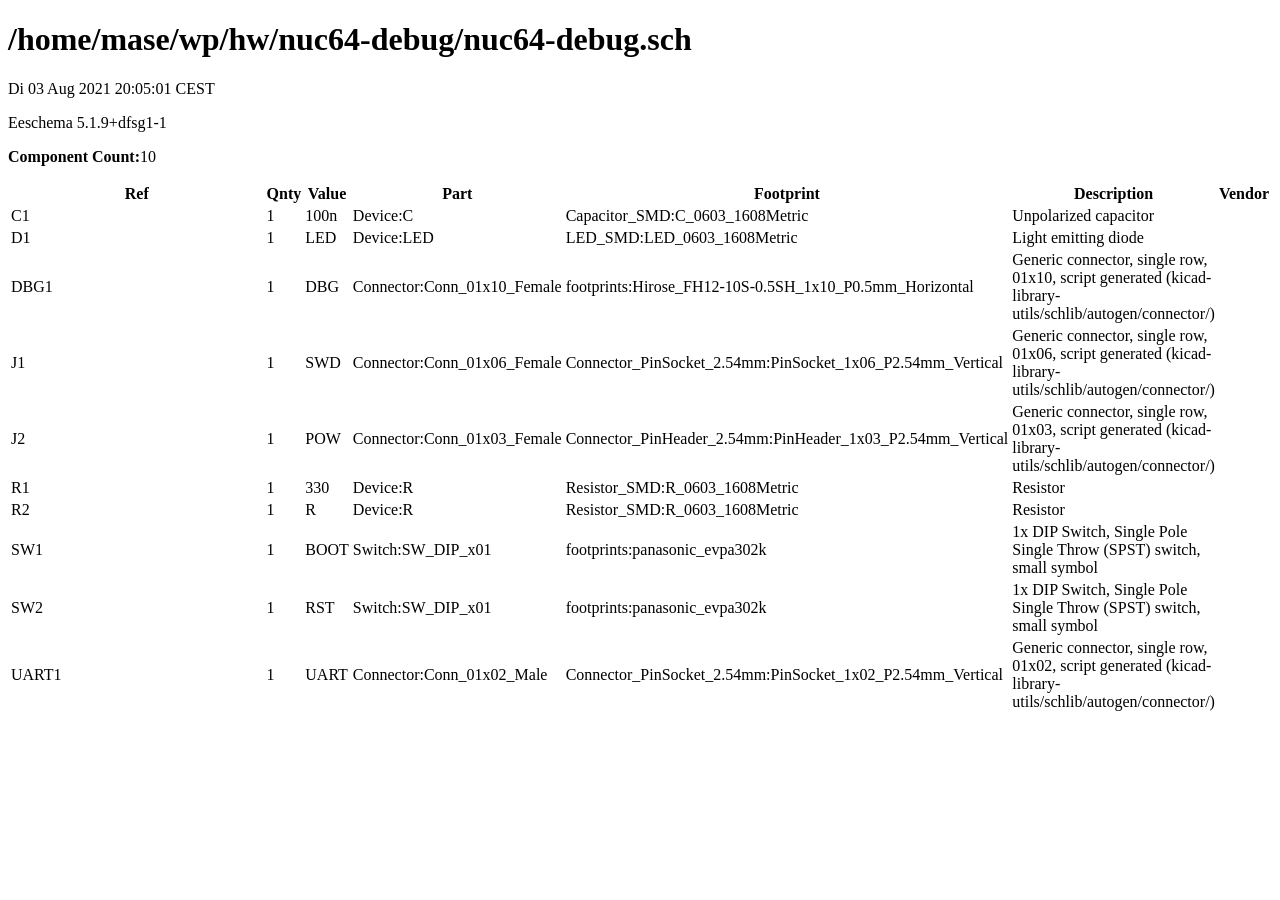
==== nuc64-debug.html @ 92630e3a "added/updated documentation" ====
<!DOCTYPE html PUBLIC "-//W3C//DTD XHTML 1.0 Transitional//EN"
    "http://www.w3.org/TR/xhtml1/DTD/xhtml1-transitional.dtd">
<html xmlns="http://www.w3.org/1999/xhtml">
    <head>
        <meta http-equiv="Content-Type" content="text/html; charset=utf-8" />
        <title>KiCad BOM Example 5</title>
    </head>
    <body>
    <h1>/home/mase/wp/hw/nuc64-debug/nuc64-debug.sch</h1>
    <p>Di 03 Aug 2021 20:05:01 CEST</p>
    <p>Eeschema 5.1.9+dfsg1-1</p>
    <p><b>Component Count:</b>10</p>
    <table>
    <tr><th style='width:640px'>Ref</th><th>Qnty</th><th>Value</th><th>Part</th><th>Footprint</th><th>Description</th><th>Vendor</th></tr>
    <tr><td>C1</td><td>1</td><td>100n</td><td>Device:C</td><td>Capacitor_SMD:C_0603_1608Metric</td><td>Unpolarized capacitor</td><td></td></tr>
    <tr><td>D1</td><td>1</td><td>LED</td><td>Device:LED</td><td>LED_SMD:LED_0603_1608Metric</td><td>Light emitting diode</td><td></td></tr>
    <tr><td>DBG1</td><td>1</td><td>DBG</td><td>Connector:Conn_01x10_Female</td><td>footprints:Hirose_FH12-10S-0.5SH_1x10_P0.5mm_Horizontal</td><td>Generic connector, single row, 01x10, script generated (kicad-library-utils/schlib/autogen/connector/)</td><td></td></tr>
    <tr><td>J1</td><td>1</td><td>SWD</td><td>Connector:Conn_01x06_Female</td><td>Connector_PinSocket_2.54mm:PinSocket_1x06_P2.54mm_Vertical</td><td>Generic connector, single row, 01x06, script generated (kicad-library-utils/schlib/autogen/connector/)</td><td></td></tr>
    <tr><td>J2</td><td>1</td><td>POW</td><td>Connector:Conn_01x03_Female</td><td>Connector_PinHeader_2.54mm:PinHeader_1x03_P2.54mm_Vertical</td><td>Generic connector, single row, 01x03, script generated (kicad-library-utils/schlib/autogen/connector/)</td><td></td></tr>
    <tr><td>R1</td><td>1</td><td>330</td><td>Device:R</td><td>Resistor_SMD:R_0603_1608Metric</td><td>Resistor</td><td></td></tr>
    <tr><td>R2</td><td>1</td><td>R</td><td>Device:R</td><td>Resistor_SMD:R_0603_1608Metric</td><td>Resistor</td><td></td></tr>
    <tr><td>SW1</td><td>1</td><td>BOOT</td><td>Switch:SW_DIP_x01</td><td>footprints:panasonic_evpa302k</td><td>1x DIP Switch, Single Pole Single Throw (SPST) switch, small symbol</td><td></td></tr>
    <tr><td>SW2</td><td>1</td><td>RST</td><td>Switch:SW_DIP_x01</td><td>footprints:panasonic_evpa302k</td><td>1x DIP Switch, Single Pole Single Throw (SPST) switch, small symbol</td><td></td></tr>
    <tr><td>UART1</td><td>1</td><td>UART</td><td>Connector:Conn_01x02_Male</td><td>Connector_PinSocket_2.54mm:PinSocket_1x02_P2.54mm_Vertical</td><td>Generic connector, single row, 01x02, script generated (kicad-library-utils/schlib/autogen/connector/)</td><td></td></tr><!--TABLEROW-->
    </table>
    </body>
</html>
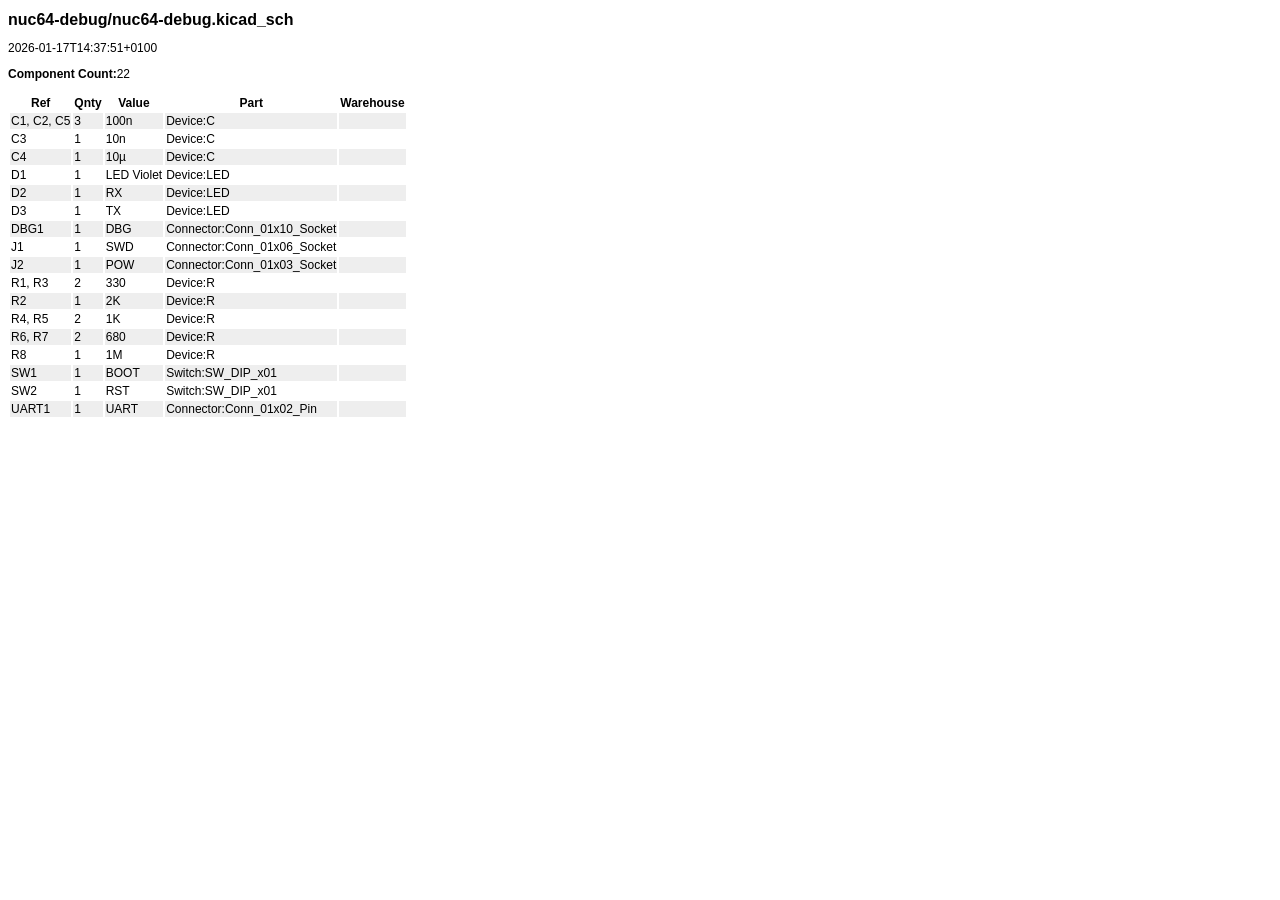
==== commit 77ab2b7d: "Updated BOM" ====
--- a/nuc64-debug.html
+++ b/nuc64-debug.html
@@ -6,23 +6,36 @@
         <meta http-equiv="Content-Type" content="text/html; charset=utf-8" />
         <title>KiCad BOM Example 5</title>
     </head>
+    <style>
+        body {
+            font-family: Sans-Serif;
+            font-size: 12px;
+        }
+        *{ color-adjust: exact;  -webkit-print-color-adjust: exact; print-color-adjust: exact; }
+    </style>
     <body>
-    <h1>/home/mase/wp/hw/nuc64-debug/nuc64-debug.sch</h1>
-    <p>Di 03 Aug 2021 20:05:01 CEST</p>
-    <p>Eeschema 5.1.9+dfsg1-1</p>
-    <p><b>Component Count:</b>10</p>
+    <h1 style='font-size: 16px'>nuc64-debug/nuc64-debug.kicad_sch</h1>
+    <p>2026-01-17T14:37:51+0100</p>
+    <p><b>Component Count:</b>22</p>
     <table>
-    <tr><th style='width:640px'>Ref</th><th>Qnty</th><th>Value</th><th>Part</th><th>Footprint</th><th>Description</th><th>Vendor</th></tr>
-    <tr><td>C1</td><td>1</td><td>100n</td><td>Device:C</td><td>Capacitor_SMD:C_0603_1608Metric</td><td>Unpolarized capacitor</td><td></td></tr>
-    <tr><td>D1</td><td>1</td><td>LED</td><td>Device:LED</td><td>LED_SMD:LED_0603_1608Metric</td><td>Light emitting diode</td><td></td></tr>
-    <tr><td>DBG1</td><td>1</td><td>DBG</td><td>Connector:Conn_01x10_Female</td><td>footprints:Hirose_FH12-10S-0.5SH_1x10_P0.5mm_Horizontal</td><td>Generic connector, single row, 01x10, script generated (kicad-library-utils/schlib/autogen/connector/)</td><td></td></tr>
-    <tr><td>J1</td><td>1</td><td>SWD</td><td>Connector:Conn_01x06_Female</td><td>Connector_PinSocket_2.54mm:PinSocket_1x06_P2.54mm_Vertical</td><td>Generic connector, single row, 01x06, script generated (kicad-library-utils/schlib/autogen/connector/)</td><td></td></tr>
-    <tr><td>J2</td><td>1</td><td>POW</td><td>Connector:Conn_01x03_Female</td><td>Connector_PinHeader_2.54mm:PinHeader_1x03_P2.54mm_Vertical</td><td>Generic connector, single row, 01x03, script generated (kicad-library-utils/schlib/autogen/connector/)</td><td></td></tr>
-    <tr><td>R1</td><td>1</td><td>330</td><td>Device:R</td><td>Resistor_SMD:R_0603_1608Metric</td><td>Resistor</td><td></td></tr>
-    <tr><td>R2</td><td>1</td><td>R</td><td>Device:R</td><td>Resistor_SMD:R_0603_1608Metric</td><td>Resistor</td><td></td></tr>
-    <tr><td>SW1</td><td>1</td><td>BOOT</td><td>Switch:SW_DIP_x01</td><td>footprints:panasonic_evpa302k</td><td>1x DIP Switch, Single Pole Single Throw (SPST) switch, small symbol</td><td></td></tr>
-    <tr><td>SW2</td><td>1</td><td>RST</td><td>Switch:SW_DIP_x01</td><td>footprints:panasonic_evpa302k</td><td>1x DIP Switch, Single Pole Single Throw (SPST) switch, small symbol</td><td></td></tr>
-    <tr><td>UART1</td><td>1</td><td>UART</td><td>Connector:Conn_01x02_Male</td><td>Connector_PinSocket_2.54mm:PinSocket_1x02_P2.54mm_Vertical</td><td>Generic connector, single row, 01x02, script generated (kicad-library-utils/schlib/autogen/connector/)</td><td></td></tr><!--TABLEROW-->
+    <tr><th style=''>Ref</th><th>Qnty</th><th>Value</th><th>Part</th><th>Warehouse</th></tr>
+    <tr style='background-color:#EEEEEE'><td>C1, C2, C5</td><td>3</td><td>100n</td><td>Device:C</td><td></td></tr>
+    <tr style='background-color:#FFFFFF'><td>C3</td><td>1</td><td>10n</td><td>Device:C</td><td></td></tr>
+    <tr style='background-color:#EEEEEE'><td>C4</td><td>1</td><td>10µ</td><td>Device:C</td><td></td></tr>
+    <tr style='background-color:#FFFFFF'><td>D1</td><td>1</td><td>LED Violet</td><td>Device:LED</td><td></td></tr>
+    <tr style='background-color:#EEEEEE'><td>D2</td><td>1</td><td>RX</td><td>Device:LED</td><td></td></tr>
+    <tr style='background-color:#FFFFFF'><td>D3</td><td>1</td><td>TX</td><td>Device:LED</td><td></td></tr>
+    <tr style='background-color:#EEEEEE'><td>DBG1</td><td>1</td><td>DBG</td><td>Connector:Conn_01x10_Socket</td><td></td></tr>
+    <tr style='background-color:#FFFFFF'><td>J1</td><td>1</td><td>SWD</td><td>Connector:Conn_01x06_Socket</td><td></td></tr>
+    <tr style='background-color:#EEEEEE'><td>J2</td><td>1</td><td>POW</td><td>Connector:Conn_01x03_Socket</td><td></td></tr>
+    <tr style='background-color:#FFFFFF'><td>R1, R3</td><td>2</td><td>330</td><td>Device:R</td><td></td></tr>
+    <tr style='background-color:#EEEEEE'><td>R2</td><td>1</td><td>2K</td><td>Device:R</td><td></td></tr>
+    <tr style='background-color:#FFFFFF'><td>R4, R5</td><td>2</td><td>1K</td><td>Device:R</td><td></td></tr>
+    <tr style='background-color:#EEEEEE'><td>R6, R7</td><td>2</td><td>680</td><td>Device:R</td><td></td></tr>
+    <tr style='background-color:#FFFFFF'><td>R8</td><td>1</td><td>1M</td><td>Device:R</td><td></td></tr>
+    <tr style='background-color:#EEEEEE'><td>SW1</td><td>1</td><td>BOOT</td><td>Switch:SW_DIP_x01</td><td></td></tr>
+    <tr style='background-color:#FFFFFF'><td>SW2</td><td>1</td><td>RST</td><td>Switch:SW_DIP_x01</td><td></td></tr>
+    <tr style='background-color:#EEEEEE'><td>UART1</td><td>1</td><td>UART</td><td>Connector:Conn_01x02_Pin</td><td></td></tr><!--TABLEROW-->
     </table>
     </body>
 </html>
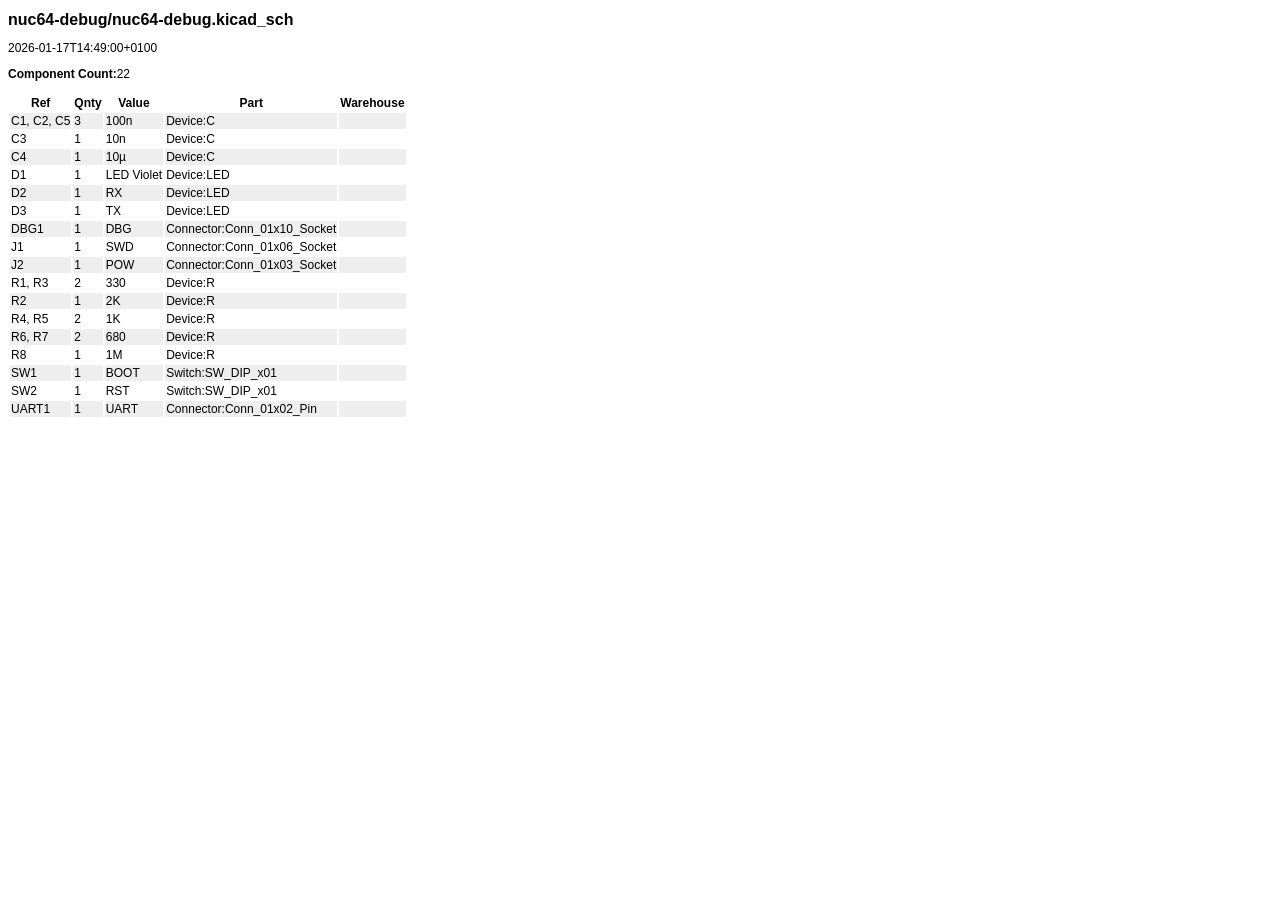
==== commit 636220a1: "Made UART pullups optional" ====
--- a/nuc64-debug.html
+++ b/nuc64-debug.html
@@ -15,7 +15,7 @@
     </style>
     <body>
     <h1 style='font-size: 16px'>nuc64-debug/nuc64-debug.kicad_sch</h1>
-    <p>2026-01-17T14:37:51+0100</p>
+    <p>2026-01-17T14:49:00+0100</p>
     <p><b>Component Count:</b>22</p>
     <table>
     <tr><th style=''>Ref</th><th>Qnty</th><th>Value</th><th>Part</th><th>Warehouse</th></tr>
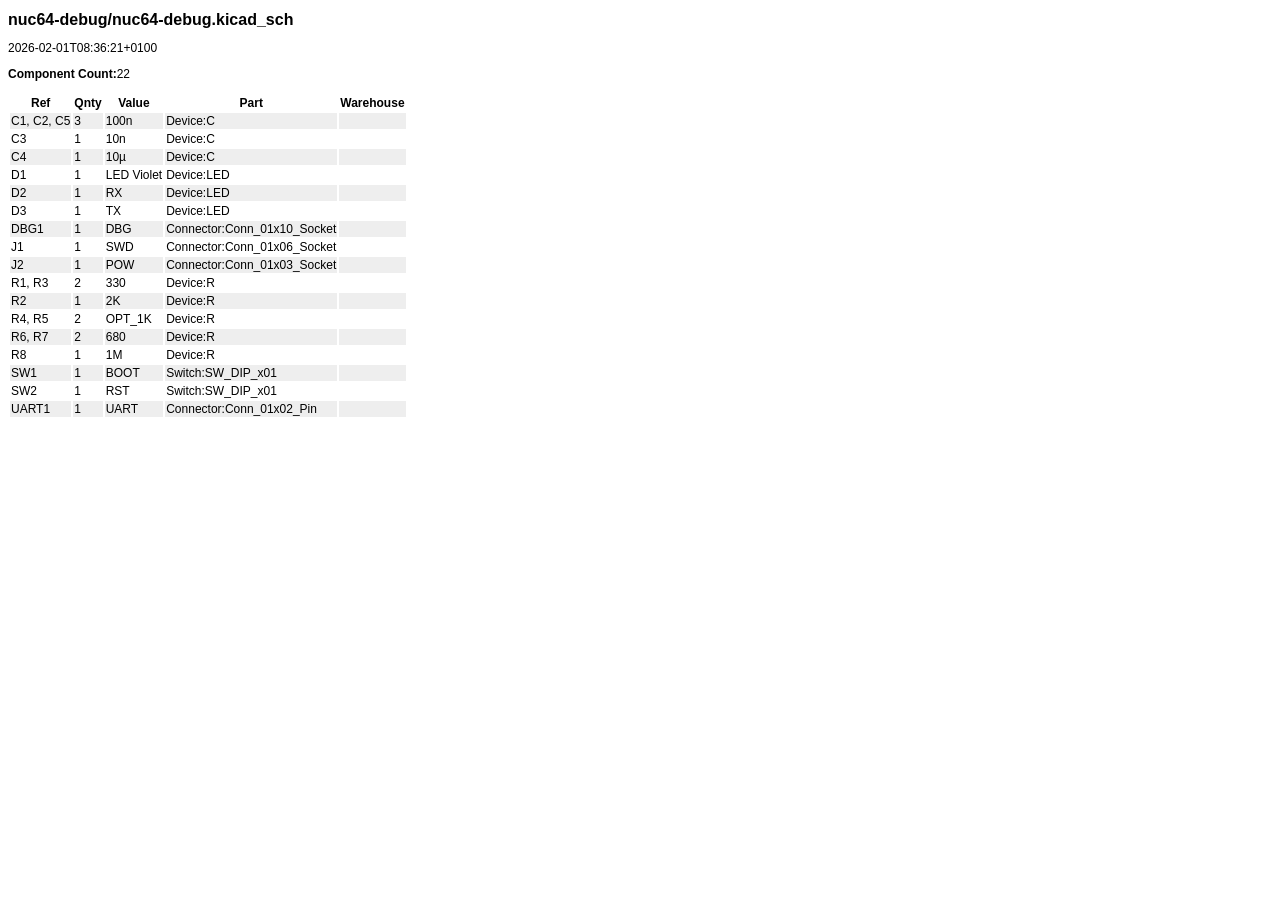
==== commit 7e2105bb: "Updated BOM" ====
--- a/nuc64-debug.html
+++ b/nuc64-debug.html
@@ -15,7 +15,7 @@
     </style>
     <body>
     <h1 style='font-size: 16px'>nuc64-debug/nuc64-debug.kicad_sch</h1>
-    <p>2026-01-17T14:49:00+0100</p>
+    <p>2026-02-01T08:36:21+0100</p>
     <p><b>Component Count:</b>22</p>
     <table>
     <tr><th style=''>Ref</th><th>Qnty</th><th>Value</th><th>Part</th><th>Warehouse</th></tr>
@@ -30,7 +30,7 @@
     <tr style='background-color:#EEEEEE'><td>J2</td><td>1</td><td>POW</td><td>Connector:Conn_01x03_Socket</td><td></td></tr>
     <tr style='background-color:#FFFFFF'><td>R1, R3</td><td>2</td><td>330</td><td>Device:R</td><td></td></tr>
     <tr style='background-color:#EEEEEE'><td>R2</td><td>1</td><td>2K</td><td>Device:R</td><td></td></tr>
-    <tr style='background-color:#FFFFFF'><td>R4, R5</td><td>2</td><td>1K</td><td>Device:R</td><td></td></tr>
+    <tr style='background-color:#FFFFFF'><td>R4, R5</td><td>2</td><td>OPT_1K</td><td>Device:R</td><td></td></tr>
     <tr style='background-color:#EEEEEE'><td>R6, R7</td><td>2</td><td>680</td><td>Device:R</td><td></td></tr>
     <tr style='background-color:#FFFFFF'><td>R8</td><td>1</td><td>1M</td><td>Device:R</td><td></td></tr>
     <tr style='background-color:#EEEEEE'><td>SW1</td><td>1</td><td>BOOT</td><td>Switch:SW_DIP_x01</td><td></td></tr>
